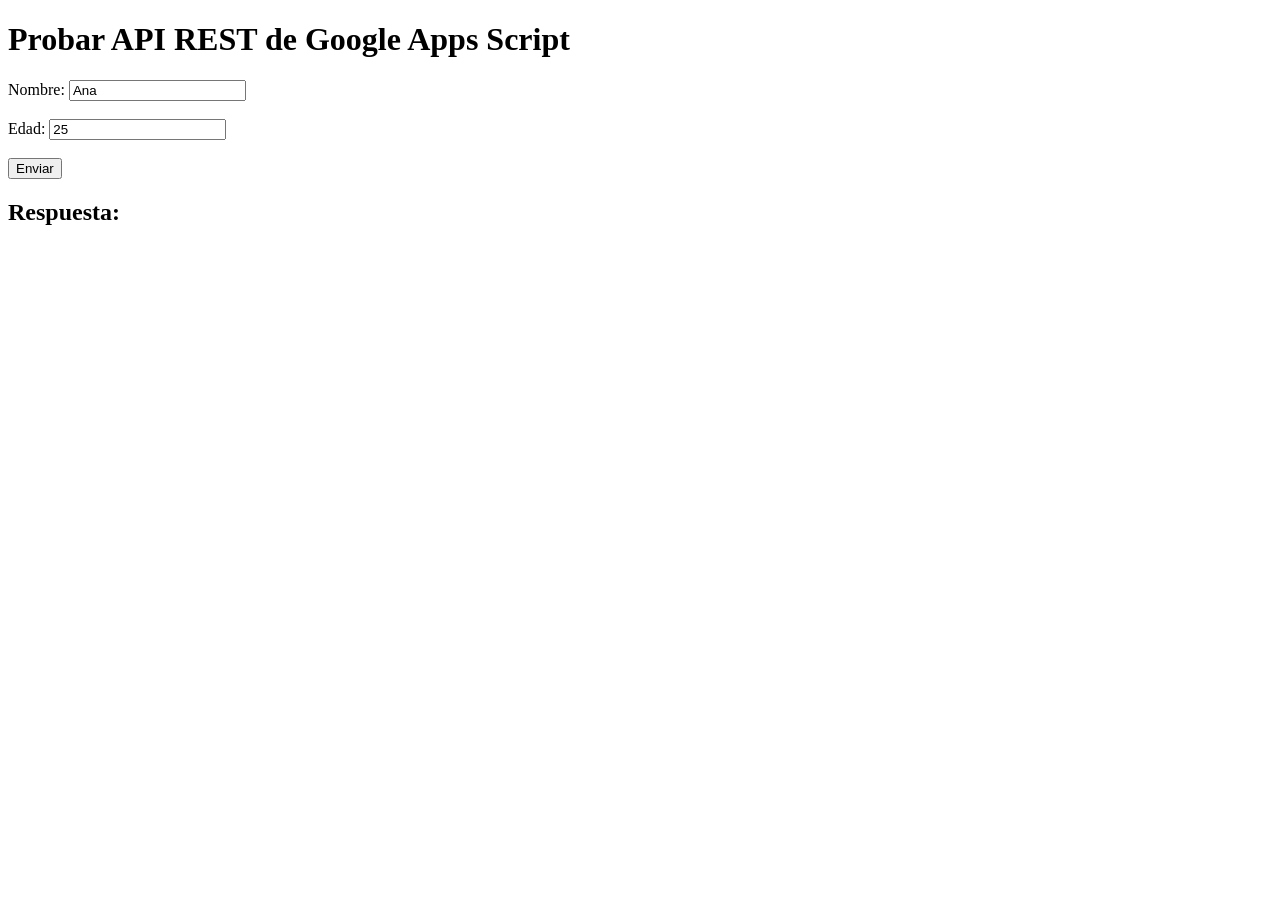
==== prueba.html @ eb3974f7 "Add files via upload" ====
<!DOCTYPE html>
<html lang="es">
<head>
  <meta charset="UTF-8">
  <title>Prueba API Google Apps Script</title>
</head>
<body>
  <h1>Probar API REST de Google Apps Script</h1>

  <label for="nombre">Nombre:</label>
  <input type="text" id="nombre" value="Ana"><br><br>

  <label for="edad">Edad:</label>
  <input type="number" id="edad" value="25"><br><br>

  <button onclick="enviarDatos()">Enviar</button>

  <h2>Respuesta:</h2>
  <pre id="respuesta"></pre>

  <script>
    function enviarDatos() {
      const nombre = document.getElementById("nombre").value;
      const edad = document.getElementById("edad").value;

      fetch("https://script.google.com/macros/s/TU_URL_EXEC/exec", {
        method: "POST",
        headers: {
          "Content-Type": "application/json"
        },
        body: JSON.stringify({
          nombre: nombre,
          edad: edad
        })
      })
      .then(response => response.json())
      .then(data => {
        document.getElementById("respuesta").textContent = JSON.stringify(data, null, 2);
      })
      .catch(error => {
        document.getElementById("respuesta").textContent = "Error: " + error.message;
      });
    }
  </script>
</body>
</html>
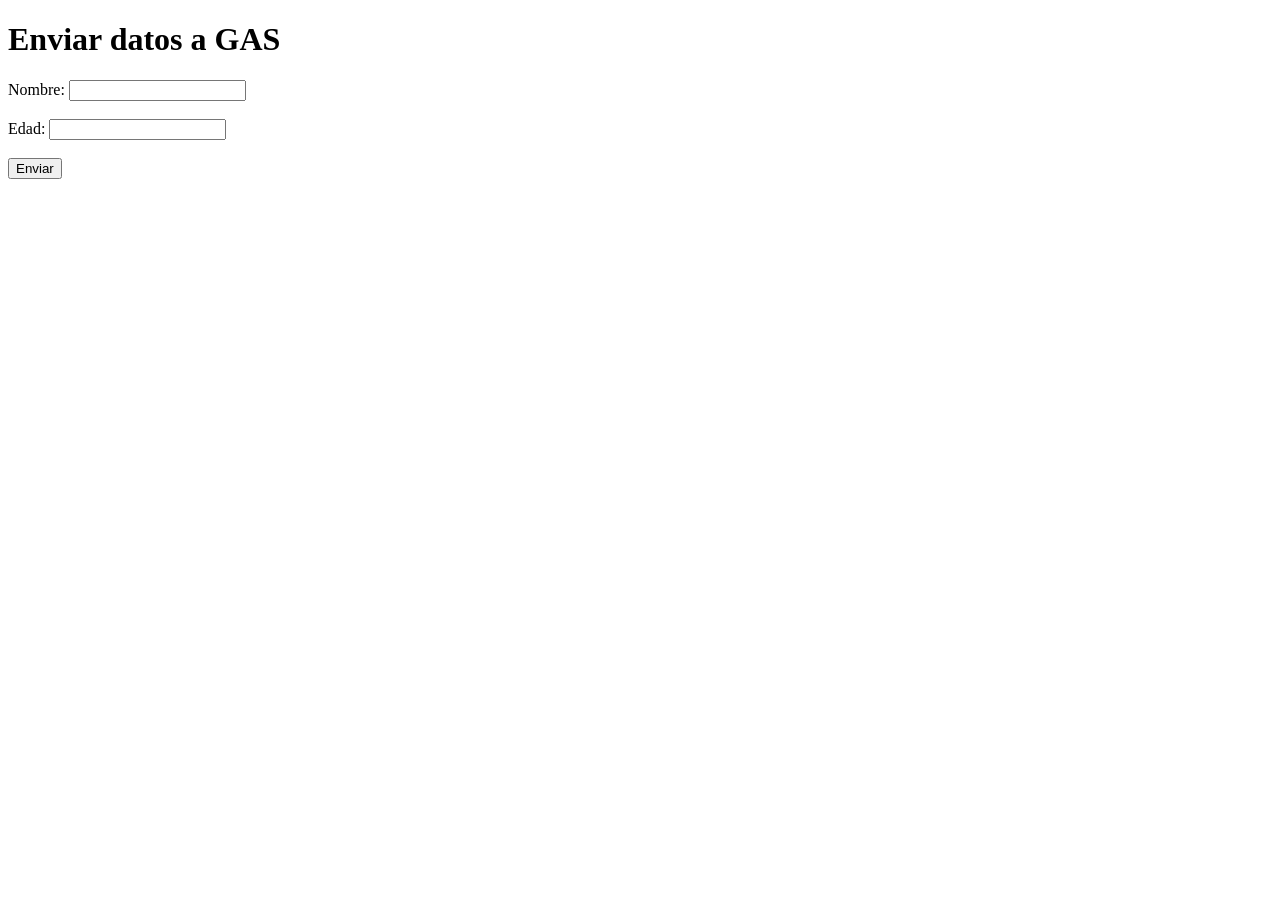
==== commit 2ed98126: "Update prueba.html" ====
--- a/prueba.html
+++ b/prueba.html
@@ -1,46 +1,42 @@
 <!DOCTYPE html>
-<html lang="es">
+<html>
 <head>
   <meta charset="UTF-8">
-  <title>Prueba API Google Apps Script</title>
+  <title>Prueba de Google Apps Script sin CORS</title>
 </head>
 <body>
-  <h1>Probar API REST de Google Apps Script</h1>
+  <h1>Enviar datos a GAS</h1>
+  <form id="formulario">
+    <label>Nombre: <input type="text" name="nombre" required></label><br><br>
+    <label>Edad: <input type="number" name="edad" required></label><br><br>
+    <button type="submit">Enviar</button>
+  </form>
 
-  <label for="nombre">Nombre:</label>
-  <input type="text" id="nombre" value="Ana"><br><br>
-
-  <label for="edad">Edad:</label>
-  <input type="number" id="edad" value="25"><br><br>
-
-  <button onclick="enviarDatos()">Enviar</button>
-
-  <h2>Respuesta:</h2>
   <pre id="respuesta"></pre>
 
   <script>
-    function enviarDatos() {
-      const nombre = document.getElementById("nombre").value;
-      const edad = document.getElementById("edad").value;
+    const form = document.getElementById('formulario');
+    const respuesta = document.getElementById('respuesta');
 
-      fetch("https://script.google.com/macros/s/TU_URL_EXEC/exec", {
-        method: "POST",
-        headers: {
-          "Content-Type": "application/json"
-        },
-        body: JSON.stringify({
-          nombre: nombre,
-          edad: edad
-        })
-      })
-      .then(response => response.json())
-      .then(data => {
-        document.getElementById("respuesta").textContent = JSON.stringify(data, null, 2);
-      })
-      .catch(error => {
-        document.getElementById("respuesta").textContent = "Error: " + error.message;
-      });
-    }
+    form.addEventListener('submit', async (e) => {
+      e.preventDefault();
+
+      const datos = new URLSearchParams(new FormData(form));
+      try {
+        const res = await fetch('https://script.google.com/a/macros/envia.co/s/AKfycbwIKvBAt3GBmcm5jjOrcCe5St-jRi7ETsd_SQEiOBdjdTpMvcJZlL_AwTrPMoiAwShL/exec', {
+          method: 'POST',
+          headers: {
+            'Content-Type': 'application/x-www-form-urlencoded'
+          },
+          body: datos
+        });
+
+        const json = await res.json();
+        respuesta.textContent = JSON.stringify(json, null, 2);
+      } catch (err) {
+        respuesta.textContent = 'Error: ' + err.message;
+      }
+    });
   </script>
 </body>
-</html>+</html>
